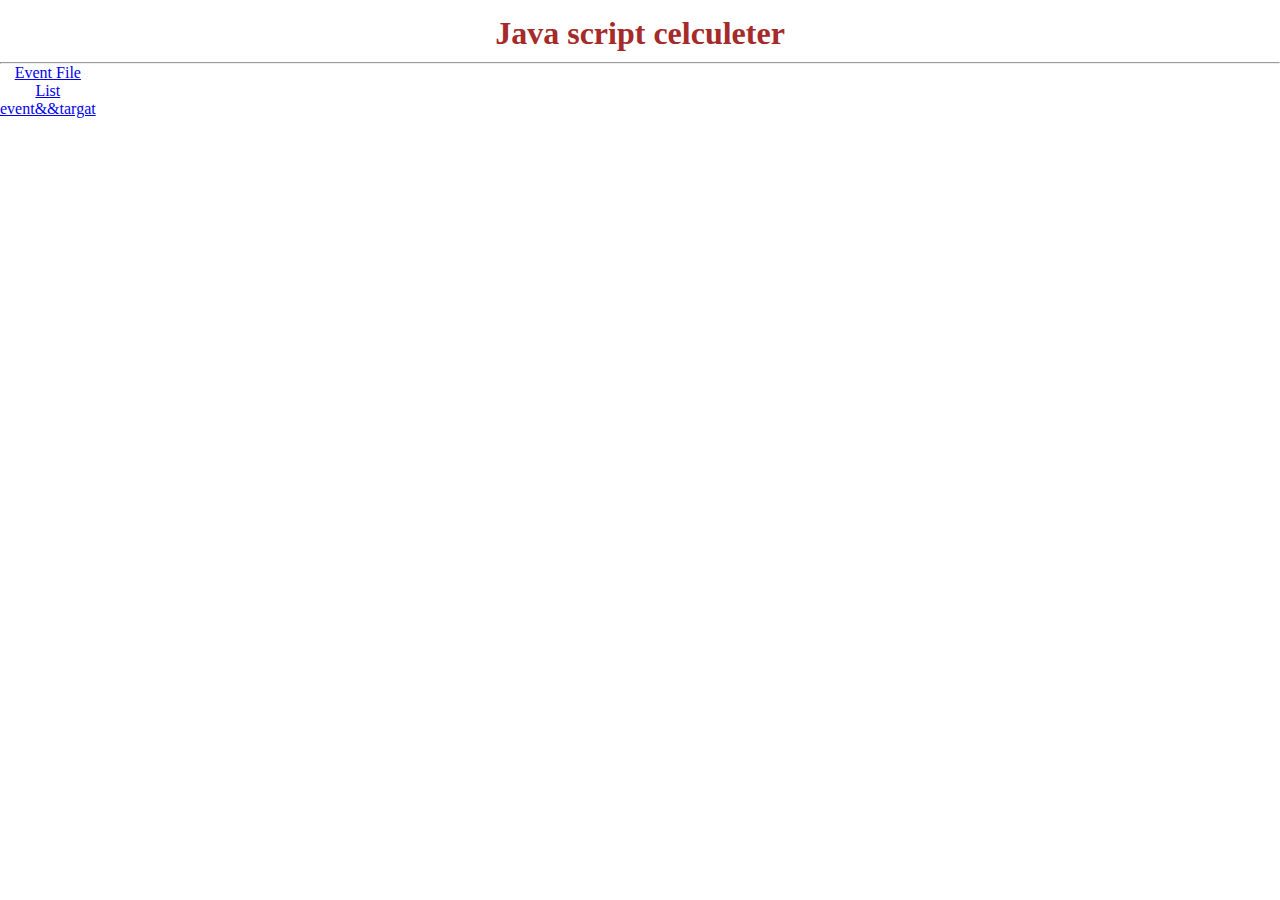
==== index.html @ 97cc3dac "fast add" ====
<!DOCTYPE html>
<html lang="en">
  <head>
    <meta charset="UTF-8" />
    <meta name="viewport" content="width=device-width, initial-scale=1.0" />
    <title>Css Pratice</title>
    <link rel="stylesheet" href="style.css" />
  </head>
  <body>
    <center>
      <h1>Java script celculeter</h1>
    </center>
    <hr />

    <center>
      <div class="container">
        <div class="bot1">
          <a href="./event.html"> Event File </a> <br>
          <a href="./list.html"> List </a> <br>
          <a href="./event&terget.html"> event&&targat </a> <br>
        </div>
      </div>
    </center>
    <script src="./java script file/javescripet.js"></script>
    <script src="./java script file/inchTofeet.js"></script>
    <script src="./java script file/wordlenthcount.js"></script>
    <script src="./java script file/constand.js"></script>
    <script src="./java script file/leepyear.js"></script>
    <script src="./java script file/factorial.js"></script>
    <script src="./java script file/factorialRecarcive.js"></script>
    <script src="./java script file/fibonacci.js"></script>
    <script src="./java script file/primeNumber.js"></script>
    <script src="./java script file/rendomNumGenaret.js"></script>
    <script src="./java script file/max.js"></script>
    <script src="./java script file/arrayMax.js"></script>
    <script src="./java script file/arraySum.js"></script>
    <script src="./java script file/dublicatValueChecker.js"></script>
    <script src="./java script file/wordcount.js"></script>
    <script src="./java script file/revarceEngniaring.js"></script>
    <script src="./java script file/assinment.js"></script>
    <script src="./java script file/min-max.js"></script>
    <script src="./java script file/lavelCount.js"></script>
    <script src="./java script file/taskwaycallFunction.js"></script>
    <script src="./java script file/argoment.js"></script>
    <script src="./java script file/odd&evenNumber.js"></script>
    <script src="./java script file/small&&big.js"></script>
  </body>
</html>
---- style.css ----
* {
  margin: 0;
  padding: 0;
  box-sizing: border-box;
}

h1 {
  color: brown;
  margin-top: .9375rem;
  padding-bottom: .625rem;
}


.container {
  display: flex;
}
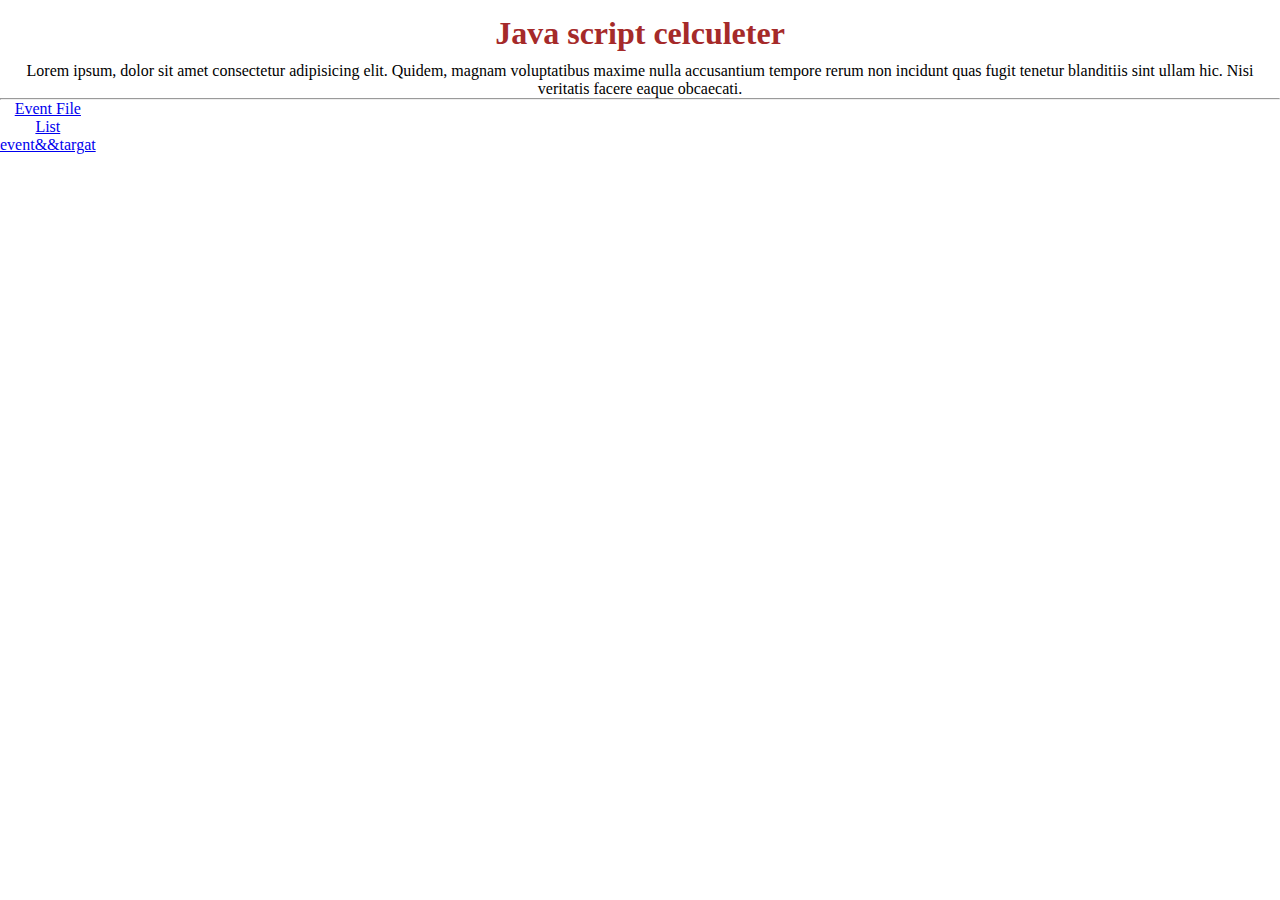
==== commit c31f414e: "new add" ====
--- a/index.html
+++ b/index.html
@@ -9,6 +9,7 @@
   <body>
     <center>
       <h1>Java script celculeter</h1>
+       <p>Lorem ipsum, dolor sit amet consectetur adipisicing elit. Quidem, magnam voluptatibus maxime nulla accusantium tempore rerum non incidunt quas fugit tenetur blanditiis sint ullam hic. Nisi veritatis facere eaque obcaecati.</p>
     </center>
     <hr />
 
